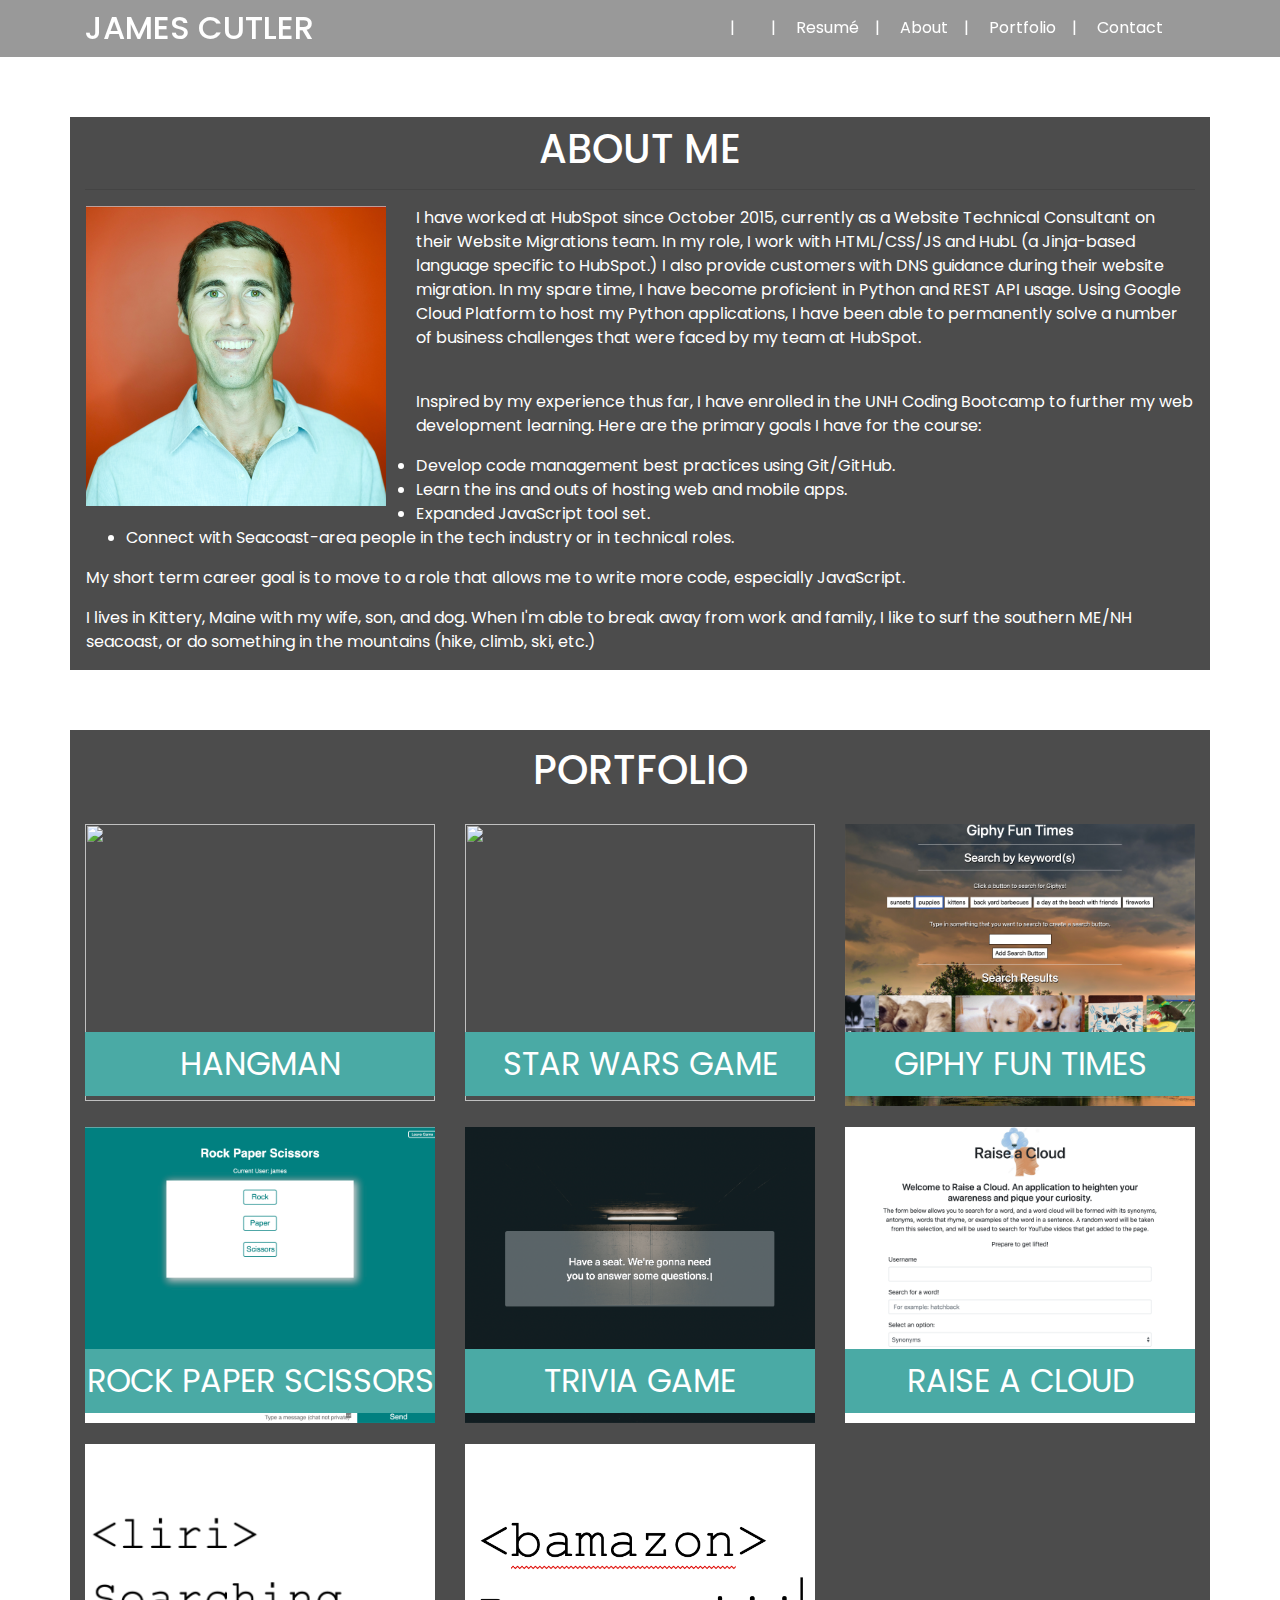
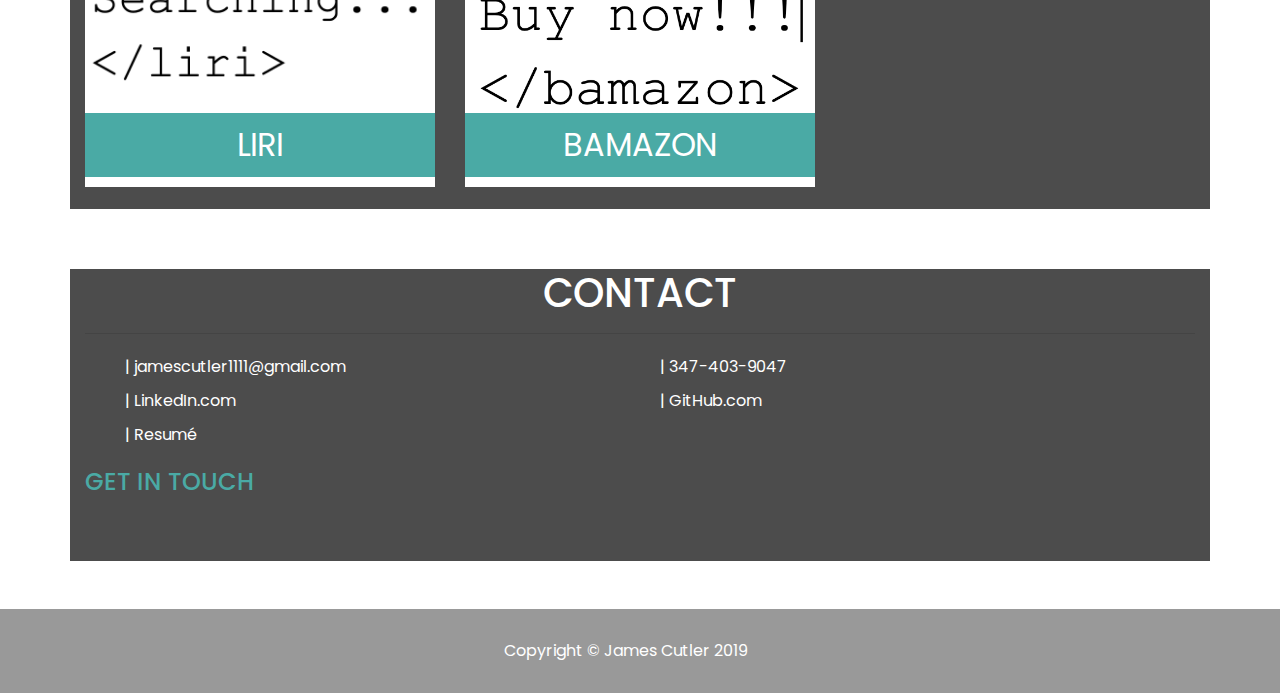
==== index.html @ b5c74476 "Merge pull request #21 from jcutlah/portfolio-v2" ====
<!DOCTYPE html>
<html>
<head>
    <meta charset="utf-8">
    <meta http-equiv="X-UA-Compatible" content="IE=edge">
    <title>James Cutler's Web Development Portfolio</title>
    <meta name="viewport" content="width=device-width, initial-scale=1">
    <link rel="stylesheet" href="https://maxcdn.bootstrapcdn.com/bootstrap/4.0.0/css/bootstrap.min.css">
    <link rel="stylesheet" href="https://use.fontawesome.com/releases/v5.8.2/css/all.css" integrity="sha384-oS3vJWv+0UjzBfQzYUhtDYW+Pj2yciDJxpsK1OYPAYjqT085Qq/1cq5FLXAZQ7Ay" crossorigin="anonymous">
    <link rel="stylesheet" type="text/css" media="screen" href="assets/css/style.css">
    <script src="assets/js/main.js"></script>
    <link rel="shortcut icon" href="assets/images/logoJC.png" />

</head>
<body>
    <div class="header-container">
        <div class="clearfix container">
            <div class="page-center row justify-content-between align-items-center">
                <div class="brand-name col-md-auto">
                    <h2 class="slideInLeft text-white text-center text-md-left">
                        James Cutler
                    </h2>
                </div>
                <div class="header-menu-wrapper clearfix col-md-auto float-right">
                    <nav class="navbar navbar-expand-lg navbar-light bg-transparent justify-content-between">
                        <div class="mobile-trigger">
                            <span id="mobile-trigger"><i class="fas fa-bars"></i></span>
                        </div>
                        <div class="navbar-collapse justify-content-end" id="navbarSupportedContent">
                            <ul class="header-menu clearfix nav justify-content-center">
                                <li class="menu-item nav-item">
                                    <a class='nav-link text-white' href="https://github.com/jcutlah" target="_blank"><i class="fas fa-code-branch"></i></a>
                                </li>
                                <li class="menu-item nav-item">
                                    <a class='nav-link text-white' href="https://www.linkedin.com/in/jamespcutler/" target="_blank"><i class="fab fa-linkedin"></i></a>
                                </li>
                                <li class="menu-item nav-item">
                                    <a class="nav-link text-white" href="assets/documents/JamesPCutlerResume.pdf" target="_blank">Resumé</a>
                                </li>
                                <li class="menu-item nav-item">
                                    <a class="nav-link text-white" href="#about">About</a>
                                </li>
                                <li class="menu-item nav-item">
                                    <a class="nav-link text-white" href="#portfolio">Portfolio</a>
                                </li>
                                <li class="menu-item nav-item">
                                    <a class="nav-link text-white" href="#contact">Contact</a>
                                </li>
                            </ul>
                        </div>
                    </nav>
                </div> 
            </div>
        </div>
    </div>

    <div class="body-container container">
        <div class="page-center row">
            <div class="main-content-header col text-center text-white pt-2">
                <h1 class="slideInRight text-white">About Me</h1><hr>
            </div>
            <div class="w-100"></div>
            <div class="main-content clearfix col-sm-12 pl-3 pr-3">
                <p class="about-description">
                    <img src="assets/images/jamesCutlerRedProfile.png">I have worked at HubSpot since October 2015, currently as a Website Technical Consultant on their Website Migrations team. In my role, I work with HTML/CSS/JS and HubL (a Jinja-based language specific to HubSpot.) I also provide customers with DNS guidance during their website migration. In my spare time, I have become proficient in Python and REST API usage. Using Google Cloud Platform to host my Python applications, I have been able to permanently solve a number of business challenges that were faced by my team at HubSpot. 
                </p><br>
                <p class="about-description">
                    Inspired by my experience thus far, I have enrolled in the UNH Coding Bootcamp to further my web development learning. Here are the primary goals I have for the course:
                    <ul class="fun-facts">
                        <li>Develop code management best practices using Git/GitHub.</li>
                        <li>Learn the ins and outs of hosting web and mobile apps.</li>
                        <li>Expanded JavaScript tool set.</li>
                        <li>Connect with Seacoast-area people in the tech industry or in technical roles.</li>
                    </ul>
                    
                </p>
                <p class="about-description">
                    My short term career goal is to move to a role that allows me to write more code, especially JavaScript.
                </p>
                <p class="about-description">
                    I lives in Kittery, Maine with my wife, son, and dog. When I'm able to break away from work and family, I like to surf the southern ME/NH seacoast, or do something in the mountains (hike, climb, ski, etc.)
                </p>
            </div>
        </div>
    </div>
    <div class="body-container container" id="portfolio">
        <div class="page-center row">
            <div class="main-content clearfix">
                <div class="col text-center">
                    <h1 class="slideInLeft mt-3">Portfolio</h1>
                </div>
                <div class="w-100"></div>
                <div class="portfolio-listing-wrapper col">
                    <div class="row">
                        <div class="col-md-6 col-sm-12 col-lg-4  portfolio-item-wrapper">
                            <a class="github-link" href="https://github.com/jcutlah/Word-Guess-Game" target="blank"><i class="fas fa-code-branch"></i></a>
                            <a href="https://jcutlah.github.io/Word-Guess-Game" target="blank">
                                <img src="assets/images/hangman.png" >
                                <div class="portfolio-label-wrapper"><h2 class="portfolio-label">Hangman</h2></div>
                            </a>
                        </div>
                        <div class="col-md-6 col-sm-12 col-lg-4  portfolio-item-wrapper">
                            <a class="github-link" href="https://github.com/jcutlah/star-wars-rpg" target="blank"><i class="fas fa-code-branch"></i></a>
                            <a href="https://jcutlah.github.io/star-wars-rpg" target="blank">
                                <img src="assets/images/starWars.png" >
                                <div class="portfolio-label-wrapper"><h2 class="portfolio-label">Star Wars Game</h2></div>
                            </a>
                        </div>
                        <div class="col-md-6 col-sm-12 col-lg-4  portfolio-item-wrapper">
                            <a class="github-link" href="https://github.com/jcutlah/giphy-fun-times" target="blank"><i class="fas fa-code-branch"></i></a>
                            <a href="https://jcutlah.github.io/giphy-fun-times/" target="blank">
                                <img src="assets/images/giphy.png" >
                                <div class="portfolio-label-wrapper"><h2 class="portfolio-label">Giphy Fun Times</h2></div>
                            </a>
                        </div>
                        <div class="col-md-6 col-sm-12 col-lg-4  portfolio-item-wrapper">
                            <a class="github-link" href="https://github.com/jcutlah/rock-paper-scissors" target="blank"><i class="fas fa-code-branch"></i></a>
                            <a href="https://jcutlah.github.io/rock-paper-scissors" target="blank">
                                <img src="assets/images/rockPaperScissors.png" >
                                <div class="portfolio-label-wrapper"><h2 class="portfolio-label">Rock Paper Scissors</h2></div>
                            </a>
                        </div>
                        <div class="col-md-6 col-sm-12 col-lg-4  portfolio-item-wrapper">
                                <a class="github-link" href="https://github.com/jcutlah/trivia-game" target="blank"><i class="fas fa-code-branch"></i></a>
                            <a href="https://jcutlah.github.io/trivia-game" target="blank">
                                <img src="assets/images/trivia.png" >
                                <div class="portfolio-label-wrapper"><h2 class="portfolio-label">Trivia Game</h2></div>
                            </a>
                        </div>
                        <div class="col-md-6 col-sm-12 col-lg-4  portfolio-item-wrapper">
                            <a class="github-link" href="https://github.com/jcutlah/raise-a-cloud" target="blank"><i class="fas fa-code-branch"></i></a>
                            <a href="https://jcutlah.github.io/raise-a-cloud" target="blank">
                                <img src="assets/images/raiseacloud.png" >
                                <div class="portfolio-label-wrapper"><h2 class="portfolio-label">Raise a Cloud</h2></div>
                            </a>
                        </div>
                        <div class="col-md-6 col-sm-12 col-lg-4  portfolio-item-wrapper">
                            <a class="github-link" href="https://github.com/jcutlah/liri" target="blank"><i class="fas fa-code-branch"></i></a>
                            <a href="javascript:;">
                                <img src="assets/images/liri.png" >
                                <div class="portfolio-label-wrapper"><h2 class="portfolio-label">Liri</h2></div>
                            </a>
                        </div>
                        <div class="col-md-6 col-sm-12 col-lg-4  portfolio-item-wrapper">
                            <a class="github-link" href="https://github.com/jcutlah/bamazon" target="blank"><i class="fas fa-code-branch"></i></a>
                            <a href="javascript:;">
                                <img src="assets/images/bamazon.png" >
                                <div class="portfolio-label-wrapper"><h2 class="portfolio-label">Bamazon</h2></div>
                            </a>
                        </div>
                    </div>
                </div>
            </div>
        </div>
    </div>
    <div class="body-container container" id="#contact">
        <div class="page-center row">
            <div class="main-content clearfix col pb-5">
                <h1 class="slideInRight text-center">Contact</h1><hr>
                <ul class="clearfix contact-list">
                    <li>
                        <a href="mailto:jamescutler1111@gmail.com"><i class="far fa-envelope"></i>  | jamescutler1111@gmail.com</a></li>
                    <li><a href="tel:3474039047"><i class="fas fa-phone"></i>  | 347-403-9047</a></li>
                    <li>
                        <a href="https://www.linkedin.com/in/jamespcutler/"><i class="fab fa-linkedin-in"></i>  | LinkedIn.com</a>
                    </li>
                    <li>
                        <a href="https://github.com/jcutlah" target="_blank"><i class="fas fa-code-branch"></i>  | GitHub.com</a>
                    </li>
                    <li>
                        <a href="assets/documents/JamesPCutlerResume.pdf" target="_blank"><i class="far fa-file"></i>  | Resumé</a>
                    </li>
                </ul>
                <h4>Get In Touch</h4></p>
                <!--[if lte IE 8]>
                <script charset="utf-8" type="text/javascript" src="//js.hsforms.net/forms/v2-legacy.js"></script>
                <![endif]-->
                <script charset="utf-8" type="text/javascript" src="//js.hsforms.net/forms/v2.js"></script>
                <script>
                hbspt.forms.create({
                    portalId: "1724844",
                    formId: "47d31aef-4a0e-4178-8632-2d504a052436"
                });
                </script>
                <!-- <form method="GET" class='contact-form'>
                    <div class="field form-group">
                        <label class="text-white" for="name">Name</label>
                        <input class="form-control" type="text" name="name" >
                    </div>
                    <div class="field form-group">
                        <label class="text-white" for="email">Email</label>
                        <input class="form-control" type="email" name="email" >
                    </div>
                    <div class="field form-group">
                        <label class="text-white" for="message">Message</label>
                        <textarea class="form-control" name="message" rows="5"></textarea>
                    </div>
                    <button class="btn btn-danger btn-block mt-2" type="submit">Submit</button>
                </form> -->
            </div>
        </div>
    </div>
    <div class="footer mt-5">
        <div class="row justify-content-center align-items-center">
            <div class="col-auto">
                <p class="text-white">
                    Copyright © James Cutler 2019
                </p>
            </div>
        </div>
    </div>
</body>
</html>
---- assets/css/style.css ----
@import url('https://fonts.googleapis.com/css?family=Poppins|Roboto+Slab&display=swap');
@keyframes slideInLeft {
    0% {
      right: -700px;
      opacity: 0;
    }
    25% {
        opacity: .25;
    }
    50% {
        opacity: .5;
    }
    75% {
        opacity: .75;
    }
    100% {
      right: 0;
      opacity: 1;
    }
  }
  @keyframes slideInRight {
    0% {
      left: -700px;
      opacity: 0;
    }
    25% {
        opacity: .25;
    }
    50% {
        opacity: .5;
    }
    75% {
        opacity: .75;
    }
    100% {
      left: 0;
      opacity: 1;
    }
  }

html, body {
    min-height: calc(100vh);
}
* {
    /* color: #777; */
    /* font-family: 'Arial', 'Helvetica Neue', Helvetica, sans-serif;*/
    font-family: 'Poppins', serif;
    transition: all .5s ease;
}
h1, h2, h3, h4, h5, h6 {
    font-family: 'Poppins', sans-serif;
    color: #4aaaa5;
    text-transform: uppercase;
}
a:hover {
    text-shadow: 1px 0 #4aaaa5;
    transition: text-shadow .2s ease;
    cursor: pointer;
}
body {
    margin: 0;
    background-image:  url("../images/slate.jpg");
    background-size: cover;
    display: flex;
    flex-direction: column;
}
.body-container {
    flex: 1 0 auto;
    
    margin-top: 60px;
}
.body-container > .row {
    background: rgba(0,0,0,.7);
}
.slideInLeft {
    animation: slideInLeft 1s ease;
    position: relative;
}
.slideInRight {
    animation: slideInRight 1s ease;
    position: relative;
}
.header-container {
    background-color: rgba(0,0,0,.4);
    position: sticky;
    position: -webkit-sticky;
    top: 0;
    z-index: 999;
    padding: .5rem 0;
}
.header-container.sticky {
    background: #fff;
}
.header-container.sticky .brand-name h2,
.header-container.sticky ul.header-menu li a,
.header-container.sticky .menu-item .nav-link i.fas {
    color: #8b8a8a!important;
}
.header-menu-wrapper {
    
}
.header-menu {
}
.header-menu li+li::before {
    content: "|";
    color: #fff;
}
.sticky .header-menu li+li::before {
    color: #8b8a8a;
}
.header-menu .nav-item .nav-link {
    display: inline-block;
    padding: 0;
    margin: 0 1rem;
    border-bottom: 1px solid transparent;
}
.header-menu .nav-item:hover .nav-link {
    border-color: inherit;
}
.menu-item .nav-link i.fas {
    color: #fff;
}
.brand-name {
    
    
}
.brand-name h2 {
    margin: 0;
}
p.about-description {
    color: #fff;
}
.fun-facts li {
    color: #fff;
}

.main-content {

}
.main-content h1 {
    color: #fff;
}
.about-description img {
    max-width: 300px;
    float: left;
    margin: 0 30px 4px 0;
}
.portfolio-listing-wrapper {
    margin-top: 30px;
}
.portfolio-item-wrapper {
    overflow: hidden;
    margin-bottom: 15px;
    position: relative;
}
.portfolio-item-wrapper img {
    object-fit: cover;
    position: relative;
    width: 100%;
    height: 98%;
}
.portfolio-item-wrapper:nth-child(3n+1), .portfolio-item-wrapper:nth-child(3n+2) {
}
.portfolio-label-wrapper {
    position: relative;
    
}
.portfolio-item-wrapper .portfolio-label {
    position: absolute;
    bottom: 10px;
    width: 100%;
    background: #4aaaa5;
    margin: 0;
    padding: 13px 0;
    text-align: center;
    color: #fff;
    font-weight: normal;
}

.footer {
    background-color: rgba(0,0,0,.4);
    padding: 30px 0;
}
.footer p {
    margin: 0;
}
.footer .row {
    max-width: 100%;
}
input.hs-input, text-area.hs-input {
    color: #fff;
    font-size: 20px;
}
input.hs-input {
    text-align: center;
}
.contact-list {
    list-style: none;
    color: #fff;
    
}
.contact-list li a {
    color: #fff;
    text-decoration: none;
}
a.github-link {
    position: absolute;
    padding: 5px 8px;
    top: 0;
    left: 25px;
    z-index: 3;
    top: 5px;
    text-decoration: none;
    color: #fff;
    background: rgba(0,0,0,0.5);
    opacity: 0;
}
.portfolio-item-wrapper:hover a.github-link {
    opacity: 1;
}
#mobile-trigger {
    color: #fff;
    font-size: 34px;
}
.mobile-trigger {
    width: 100%;
    text-align: center;
    display: none;

}
#mobile-trigger:hover {
    cursor:pointer;
}
.sticky #mobile-trigger {
    color: #ccc;
}

.contact-list li {
    width: 50%;
    float: left;
    padding: 5px 0;
}

/* ################  MEDIA QUERIES ################ */
@media (max-width: 1200px) {
    ::-webkit-scrollbar {
        display: none;
    }
}
@media (max-width: 992px) {
    .brand-name,
    .header-menu-wrapper {
        margin: 0 auto;
    }
    .portfolio-item-wrapper a.github-link {
        opacity: 1;
    }

    

}
@media (max-width: 768px) {
    .main-content img {
        max-width: 100%;
        width: 100%;
    }
    .portfolio-item-wrapper {
        width: 100%;
        float: none;
        display: block;
        margin-bottom: 25px;
    }
    .contact-list {
        padding: 0;
    }
    .contact-list li {
        width: 100%;
        float: left;
        text-align: center;
    }

    /* ### MOBILE MENU ### */

    .header-menu {
        display:none;
    }
    .mobile-trigger {
        display: block;
    }
    .mobile-menu .header-menu {
        display:block;
    }

    .mobile-menu li.menu-item.nav-item {
        width: 100%;
        padding: 10px 0;
    }
    .mobile-menu li.menu-item.nav-item+li.menu-item.nav-item {
        border-top: 1px solid #fff;
    }
    .mobile-menu li.menu-item.nav-item:before {
        content:"";
    }
    .mobile-menu .sticky li.menu-item.nav-item+li.menu-item.nav-item {
        border-top: 1px solid #ccc;
    }
    #mobile-trigger {
        display: inline-block;
    }
}
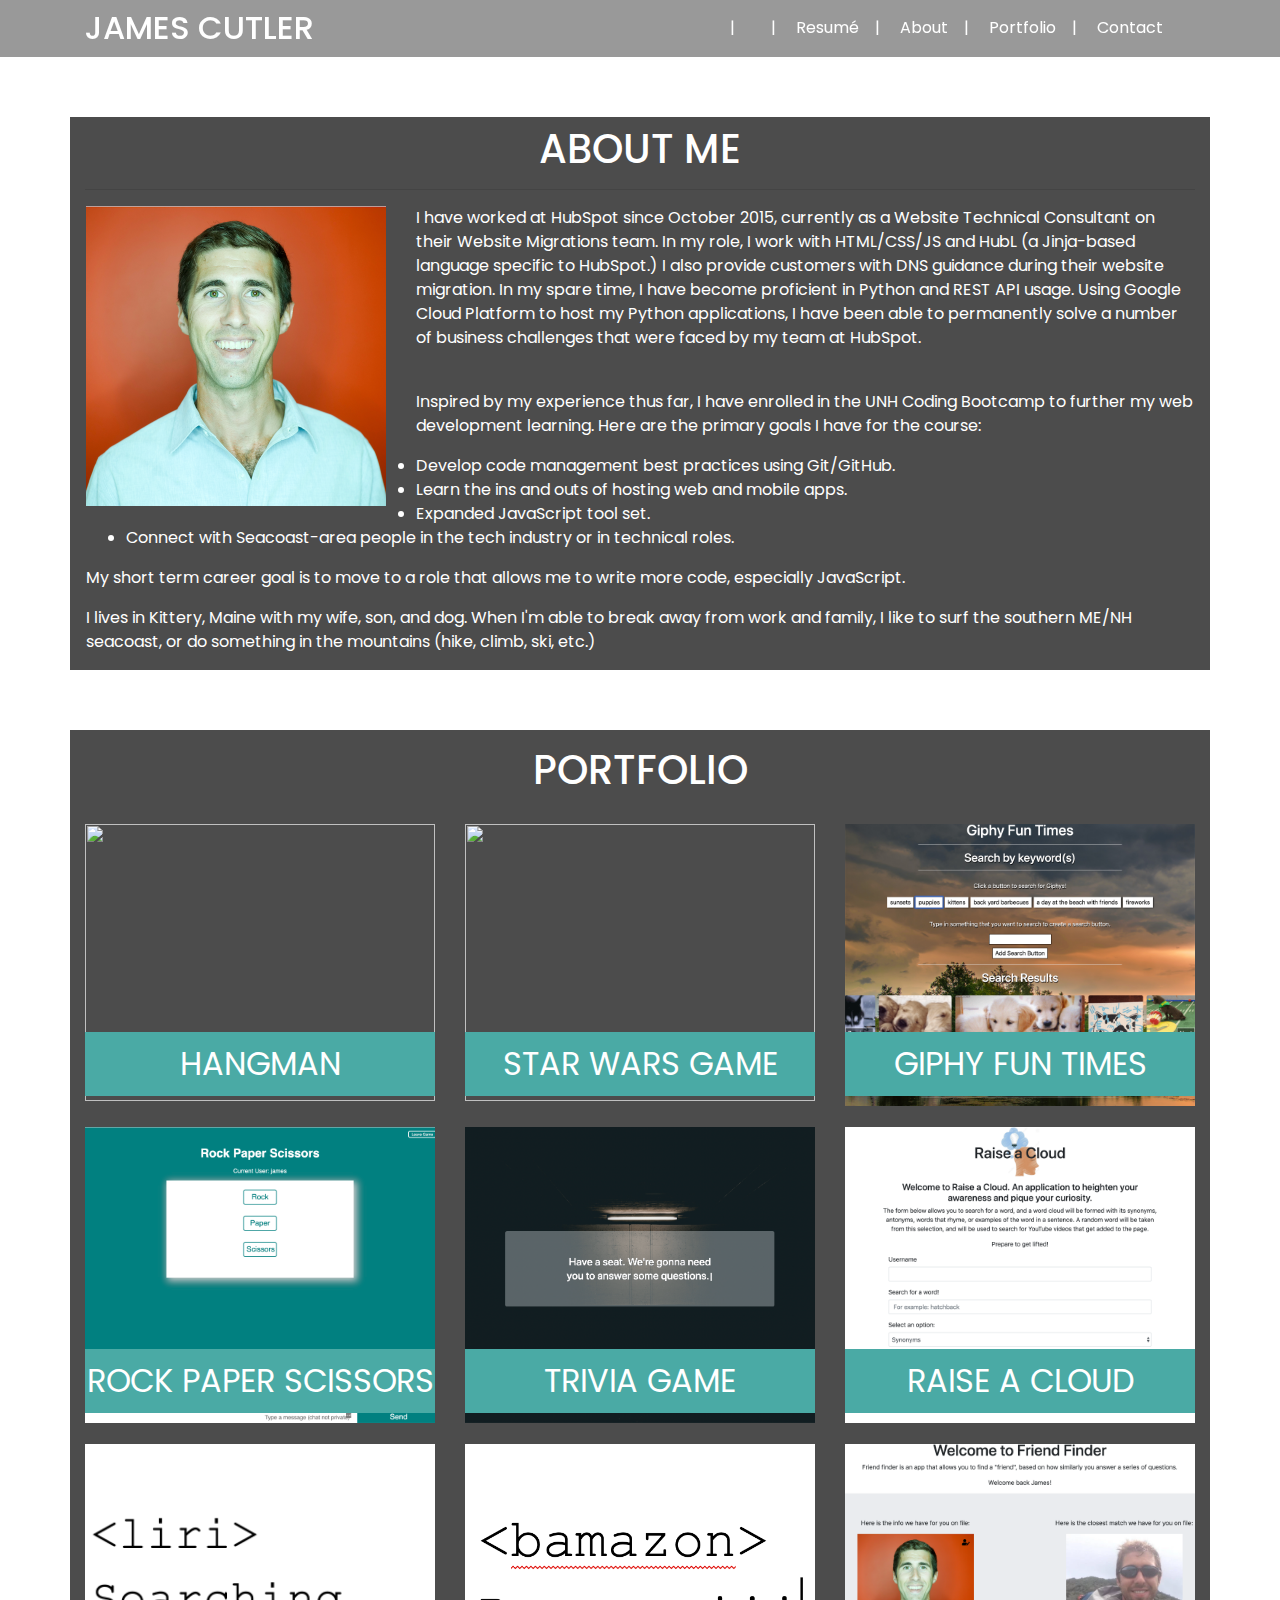
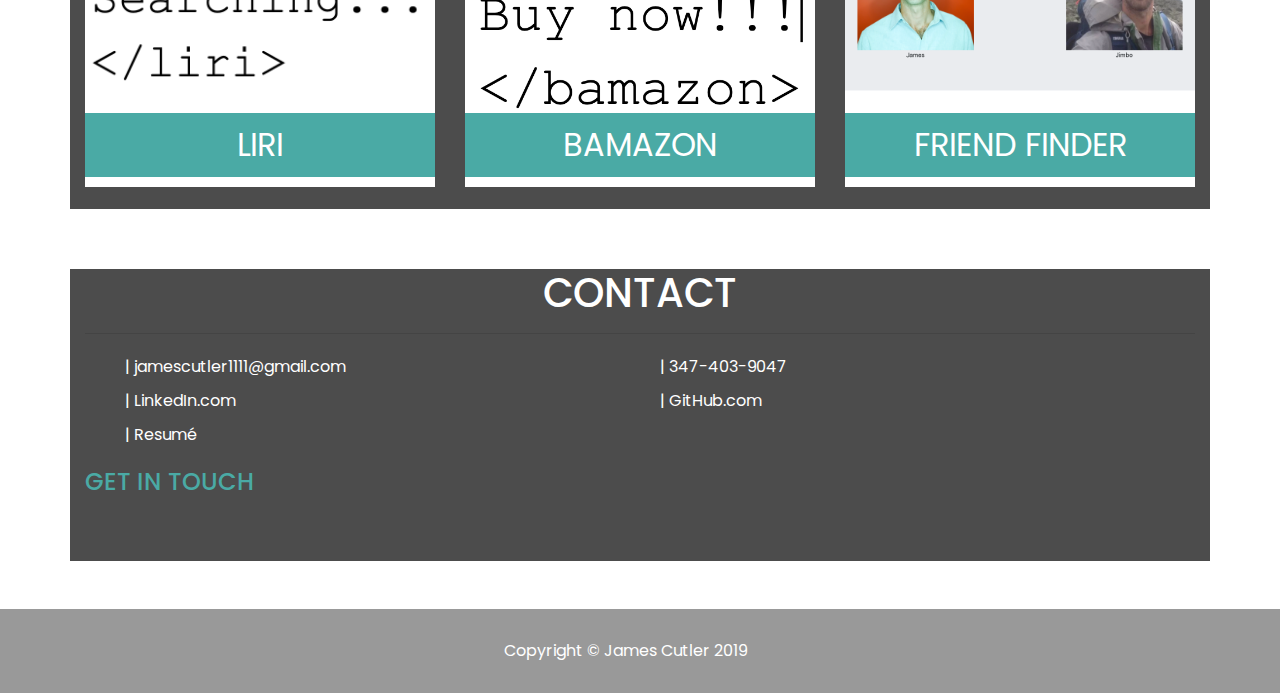
==== commit 980ed1ba: "Merge pull request #24 from jcutlah/portfolio-v2" ====
--- a/index.html
+++ b/index.html
@@ -54,7 +54,7 @@
         </div>
     </div>
 
-    <div class="body-container container">
+    <div class="body-container container" id="about">
         <div class="page-center row">
             <div class="main-content-header col text-center text-white pt-2">
                 <h1 class="slideInRight text-white">About Me</h1><hr>
@@ -148,12 +148,19 @@
                                 <div class="portfolio-label-wrapper"><h2 class="portfolio-label">Bamazon</h2></div>
                             </a>
                         </div>
+                        <div class="col-md-6 col-sm-12 col-lg-4  portfolio-item-wrapper">
+                            <a class="github-link" href="https://github.com/jcutlah/friend-finder" target="blank"><i class="fas fa-code-branch"></i></a>
+                            <a href="https://friend-findery.herokuapp.com/">
+                                <img src="assets/images/friendFinder.png" >
+                                <div class="portfolio-label-wrapper"><h2 class="portfolio-label">Friend Finder</h2></div>
+                            </a>
+                        </div>
                     </div>
                 </div>
             </div>
         </div>
     </div>
-    <div class="body-container container" id="#contact">
+    <div class="body-container container" id="contact">
         <div class="page-center row">
             <div class="main-content clearfix col pb-5">
                 <h1 class="slideInRight text-center">Contact</h1><hr>
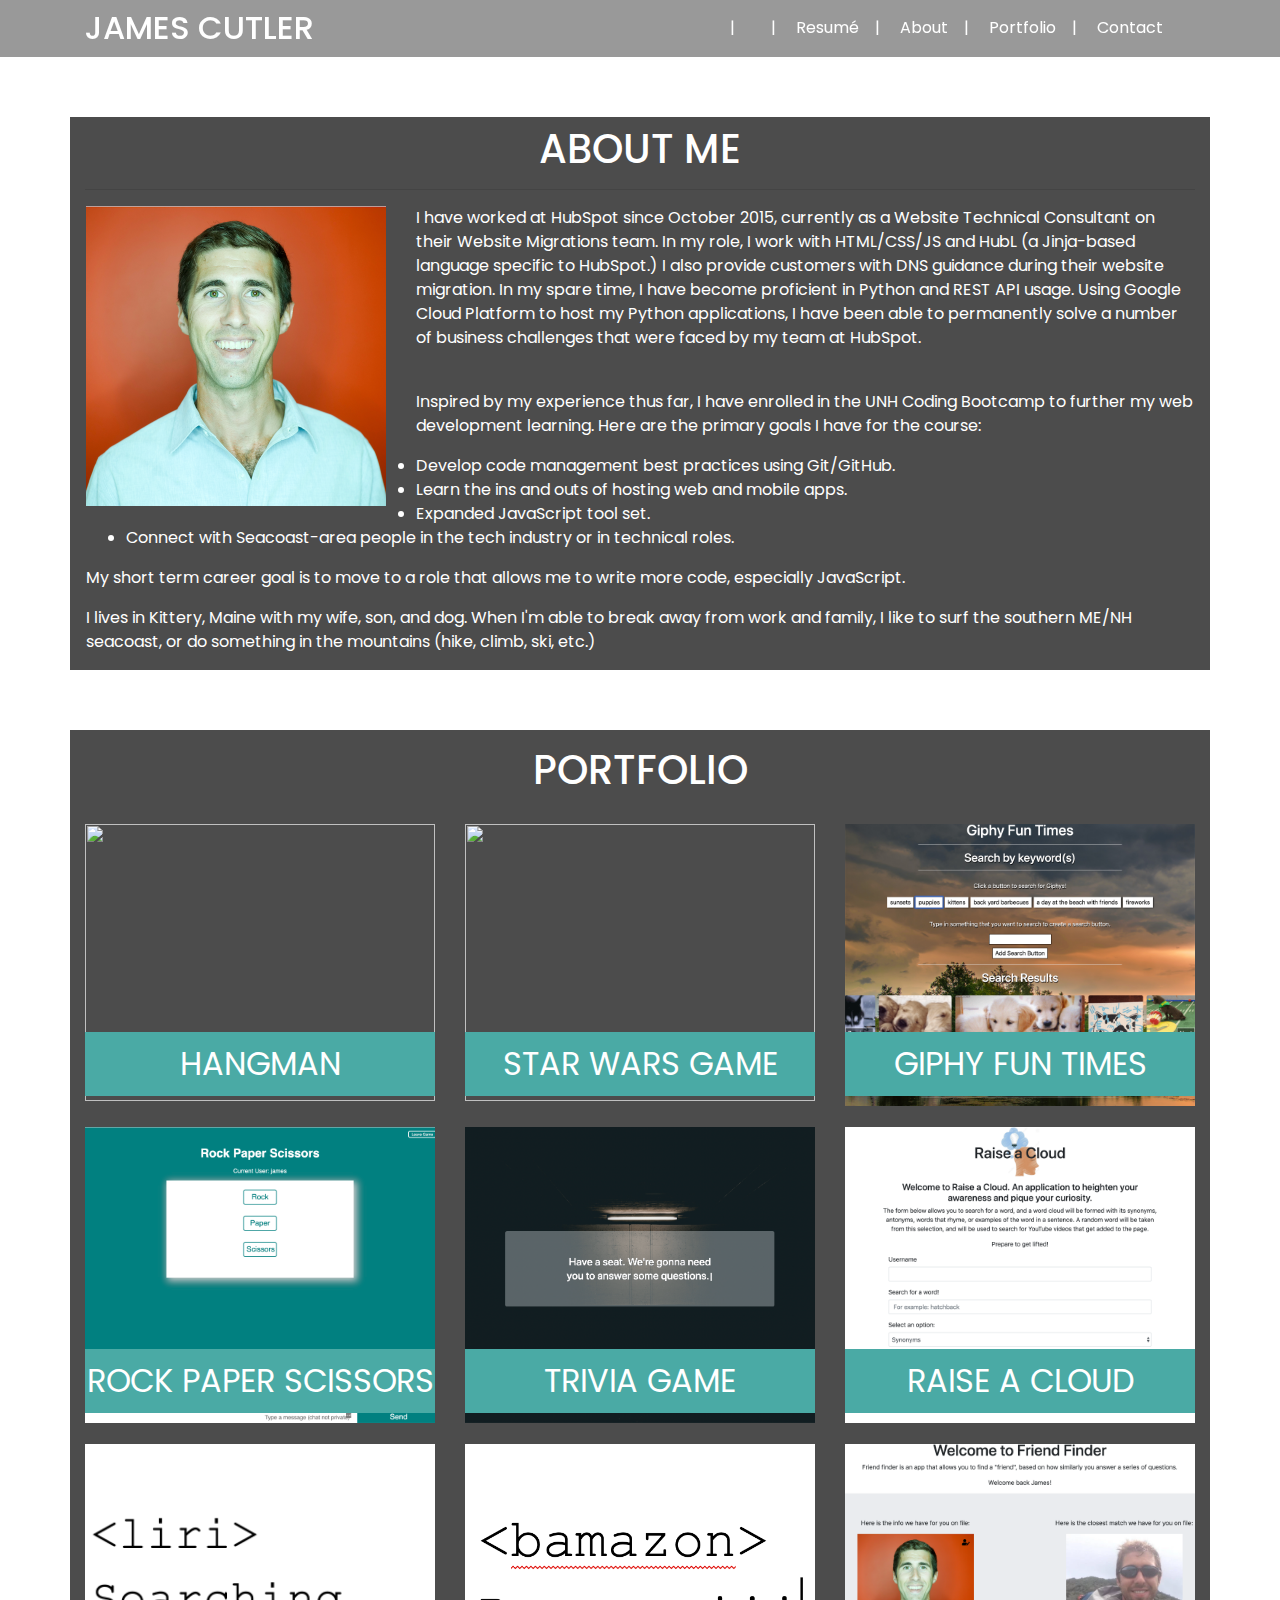
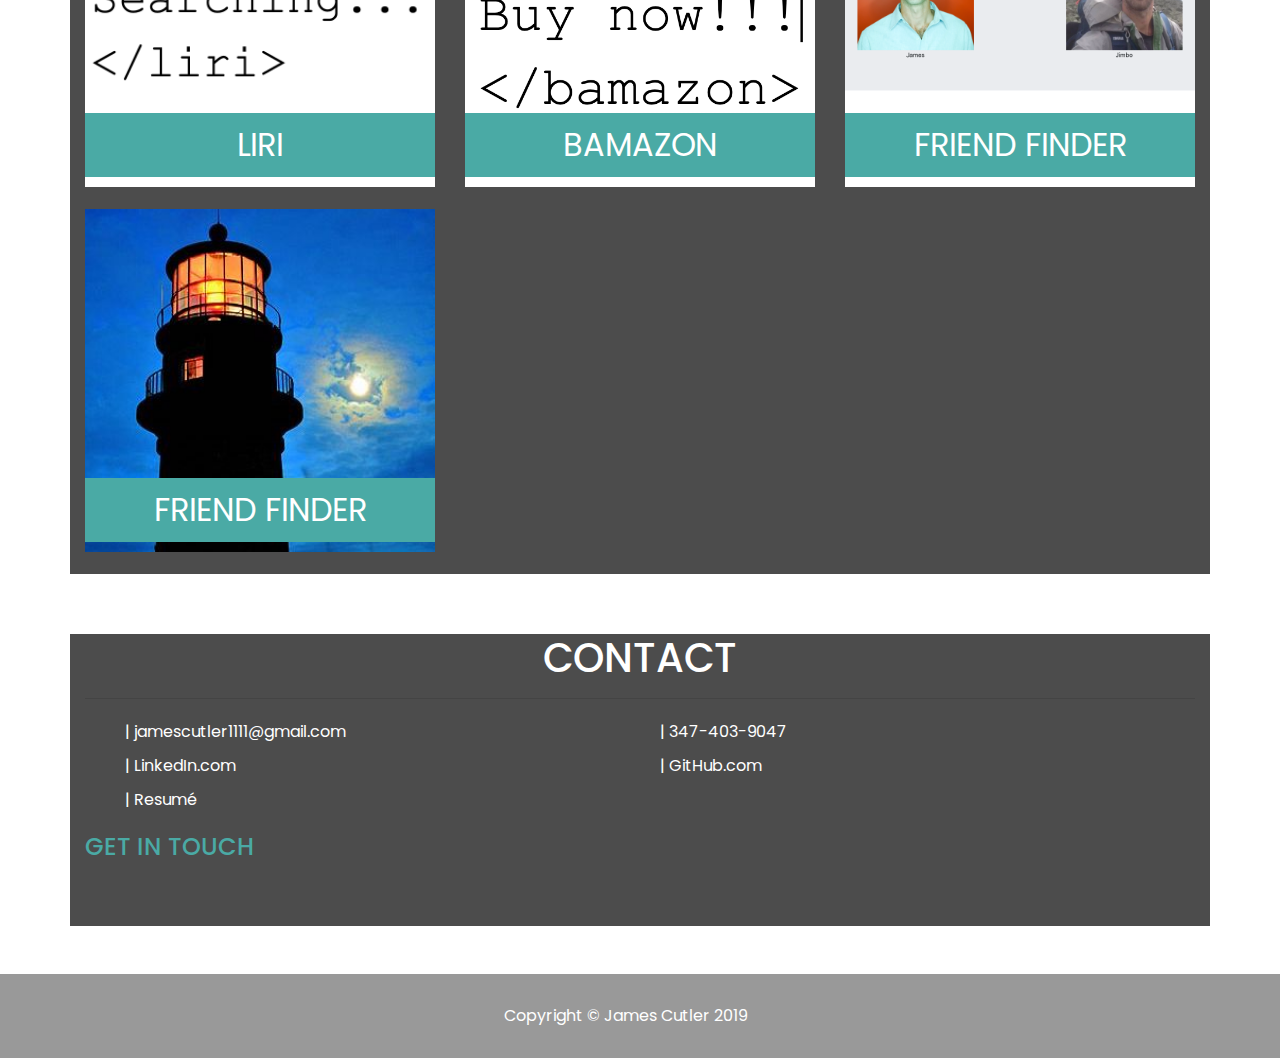
==== commit b6ff7c18: "new repo item" ====
--- a/index.html
+++ b/index.html
@@ -155,6 +155,13 @@
                                 <div class="portfolio-label-wrapper"><h2 class="portfolio-label">Friend Finder</h2></div>
                             </a>
                         </div>
+                        <div class="col-md-6 col-sm-12 col-lg-4  portfolio-item-wrapper">
+                            <a class="github-link" href="https://github.com/jcutlah/irrelevant-data" target="blank"><i class="fas fa-code-branch"></i></a>
+                            <a href="http://lighthouse-aficionado.herokuapp.com/">
+                                <img src="assets/images/330px-Gay_Head_Light_during_Winter_Solstice_2007.jpg" >
+                                <div class="portfolio-label-wrapper"><h2 class="portfolio-label">Friend Finder</h2></div>
+                            </a>
+                        </div>
                     </div>
                 </div>
             </div>
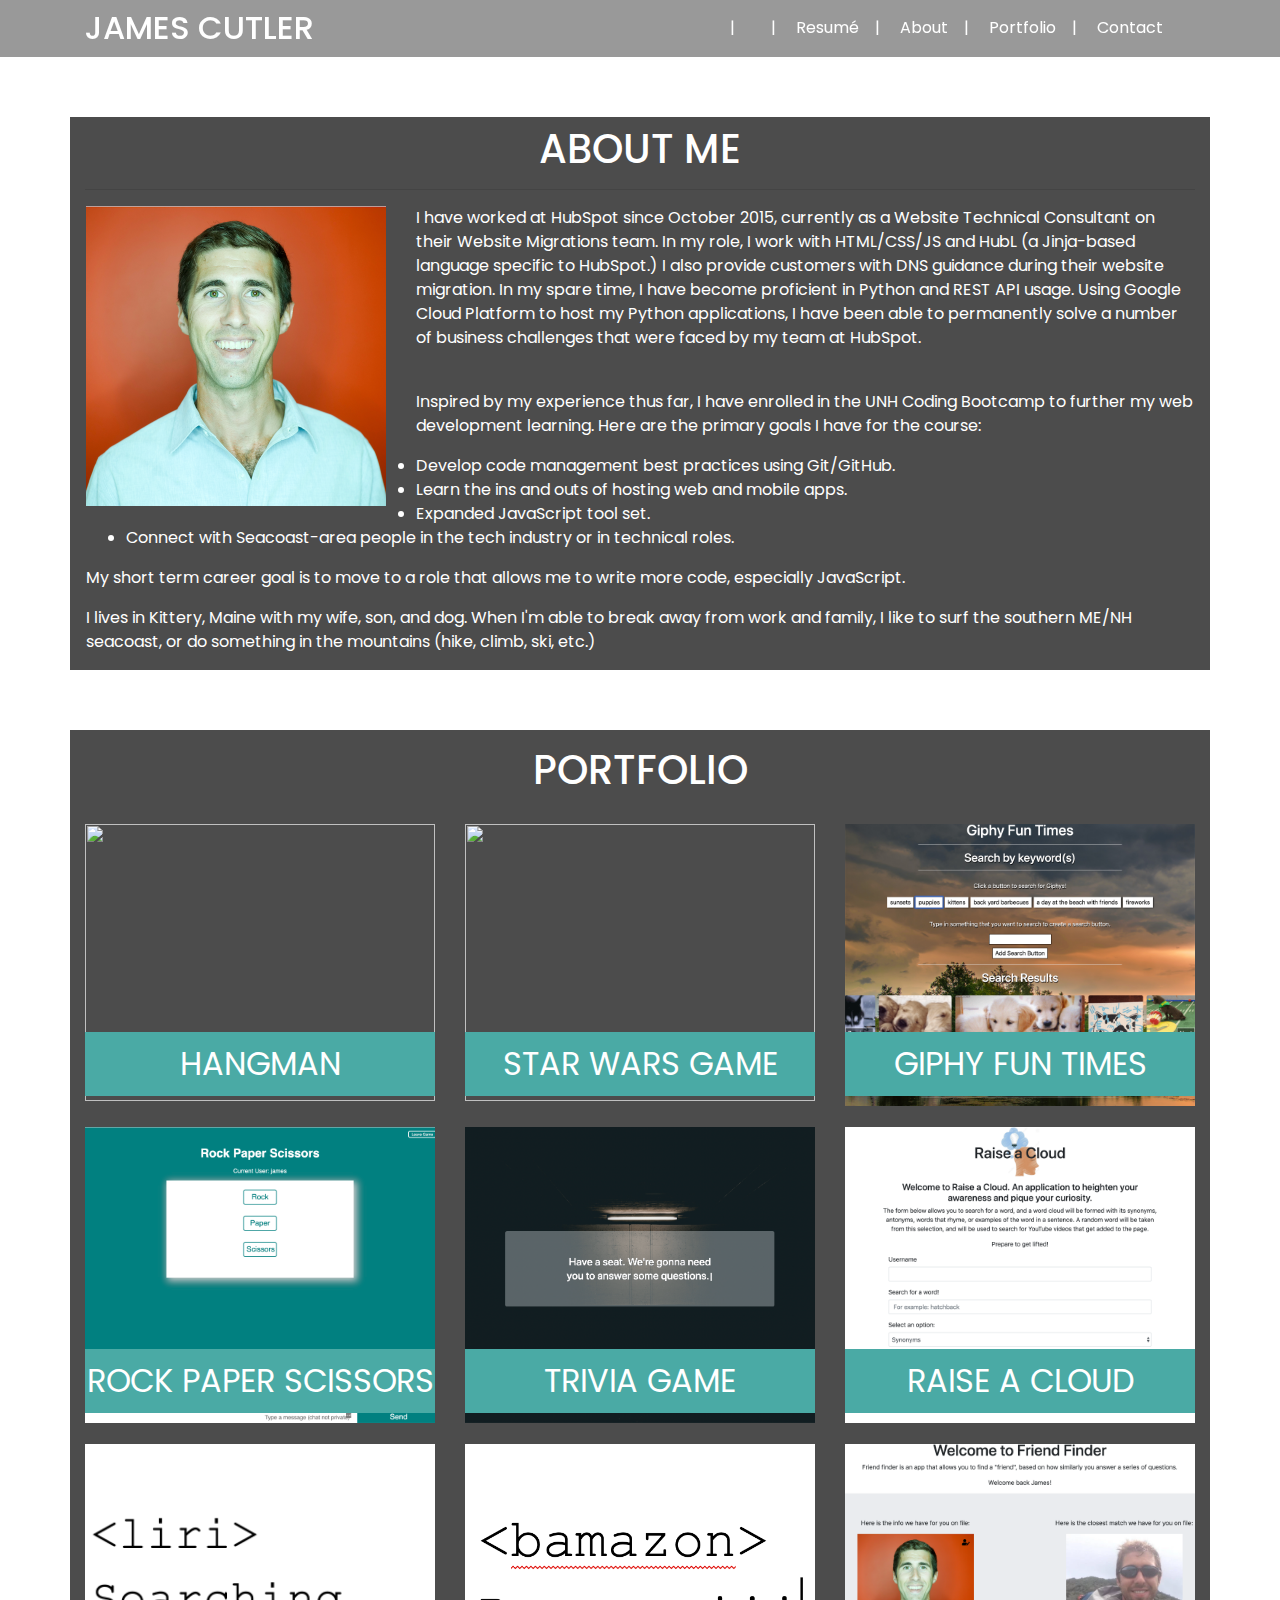
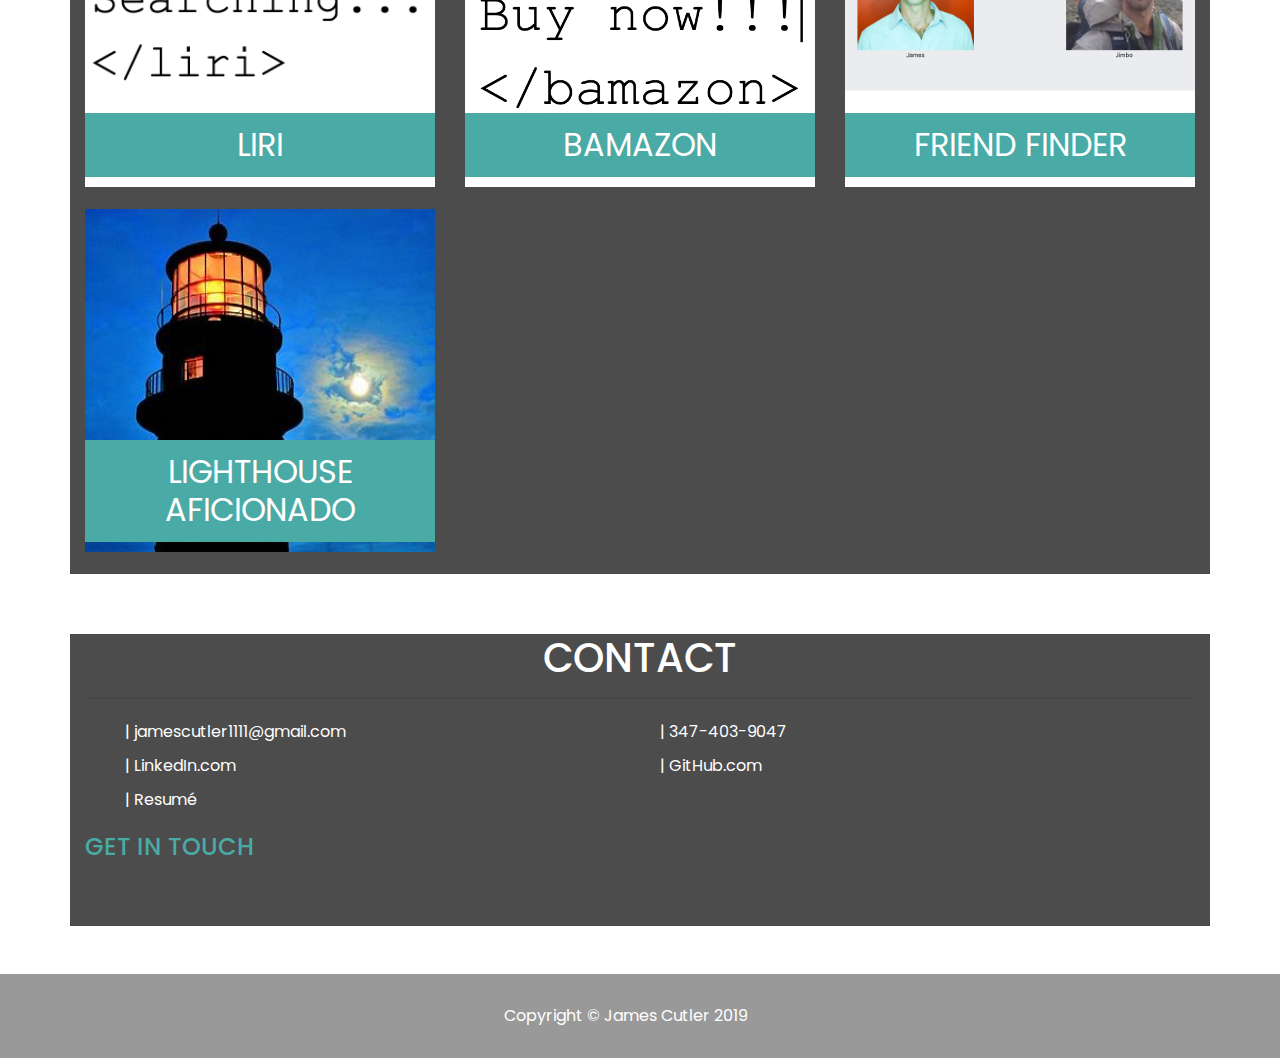
==== commit b9c29ed0: "title fix" ====
--- a/index.html
+++ b/index.html
@@ -159,7 +159,7 @@
                             <a class="github-link" href="https://github.com/jcutlah/irrelevant-data" target="blank"><i class="fas fa-code-branch"></i></a>
                             <a href="http://lighthouse-aficionado.herokuapp.com/">
                                 <img src="assets/images/330px-Gay_Head_Light_during_Winter_Solstice_2007.jpg" >
-                                <div class="portfolio-label-wrapper"><h2 class="portfolio-label">Friend Finder</h2></div>
+                                <div class="portfolio-label-wrapper"><h2 class="portfolio-label">Lighthouse Aficionado</h2></div>
                             </a>
                         </div>
                     </div>
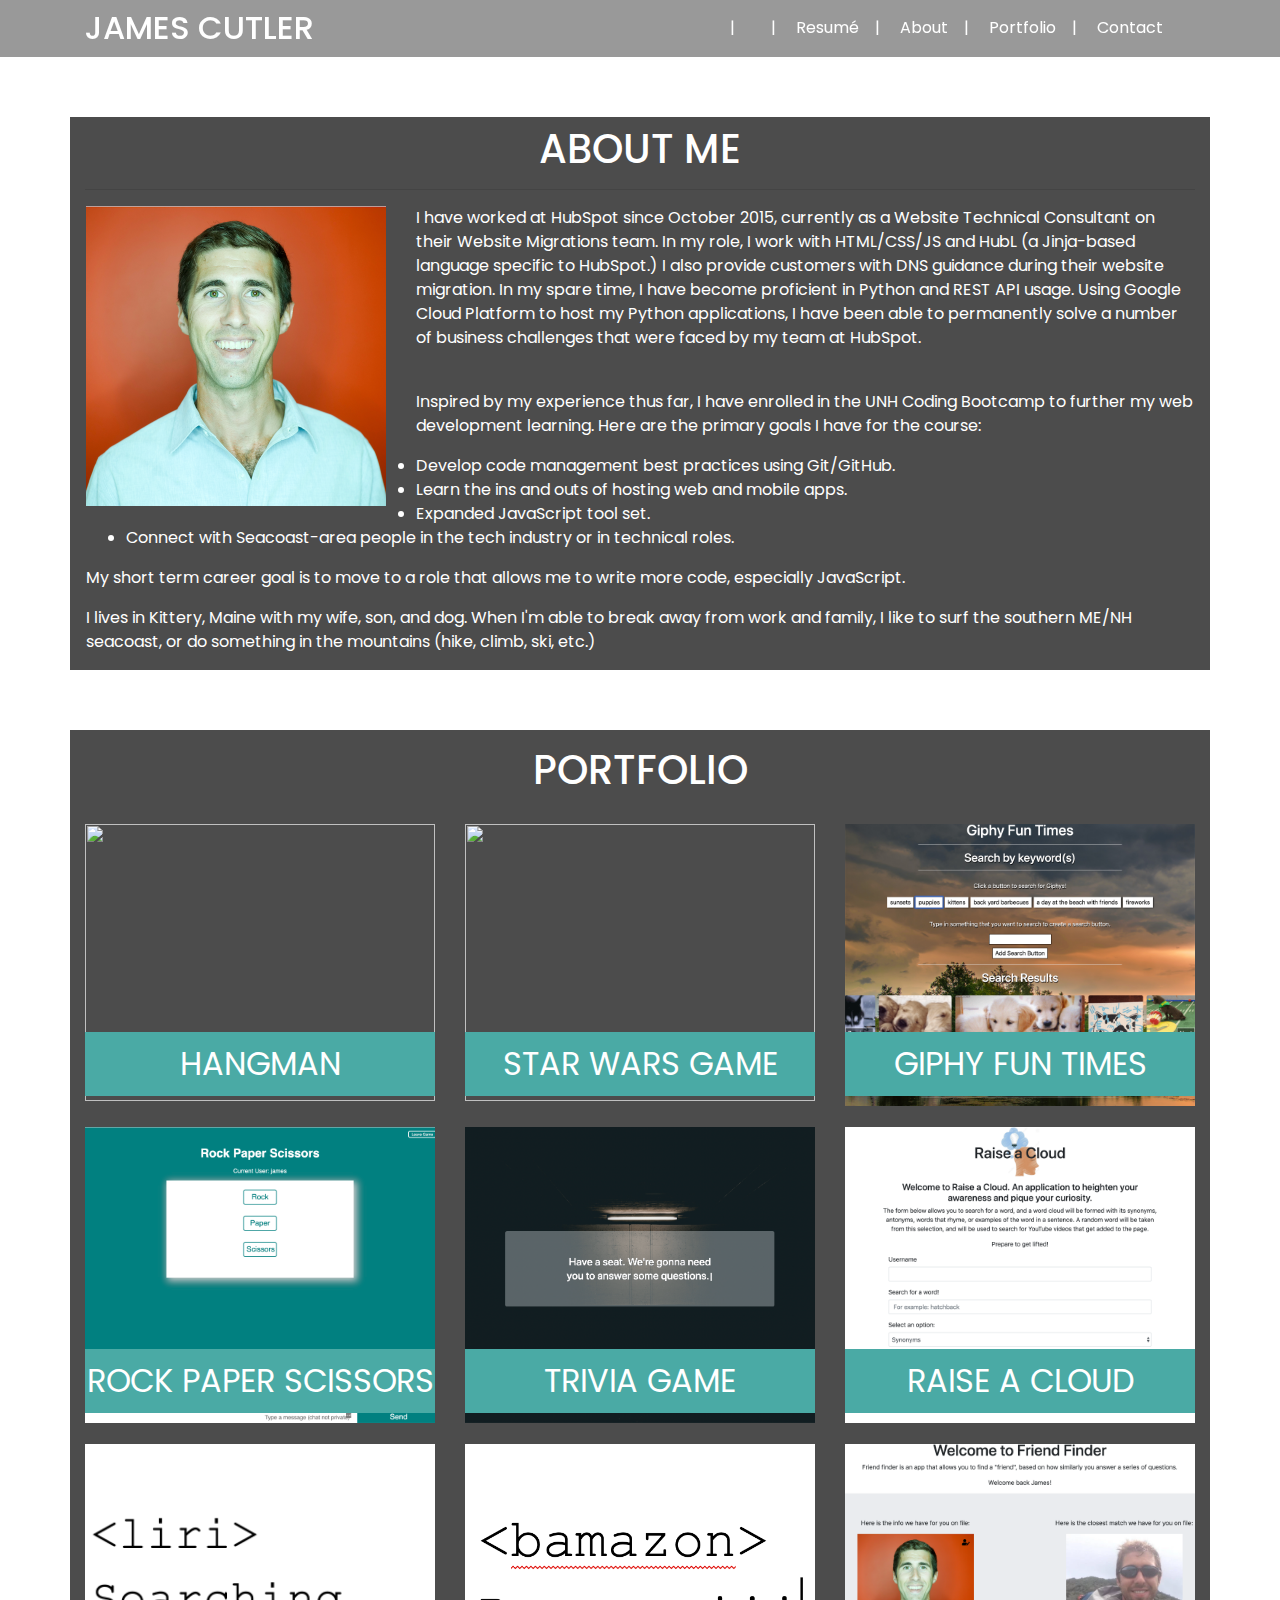
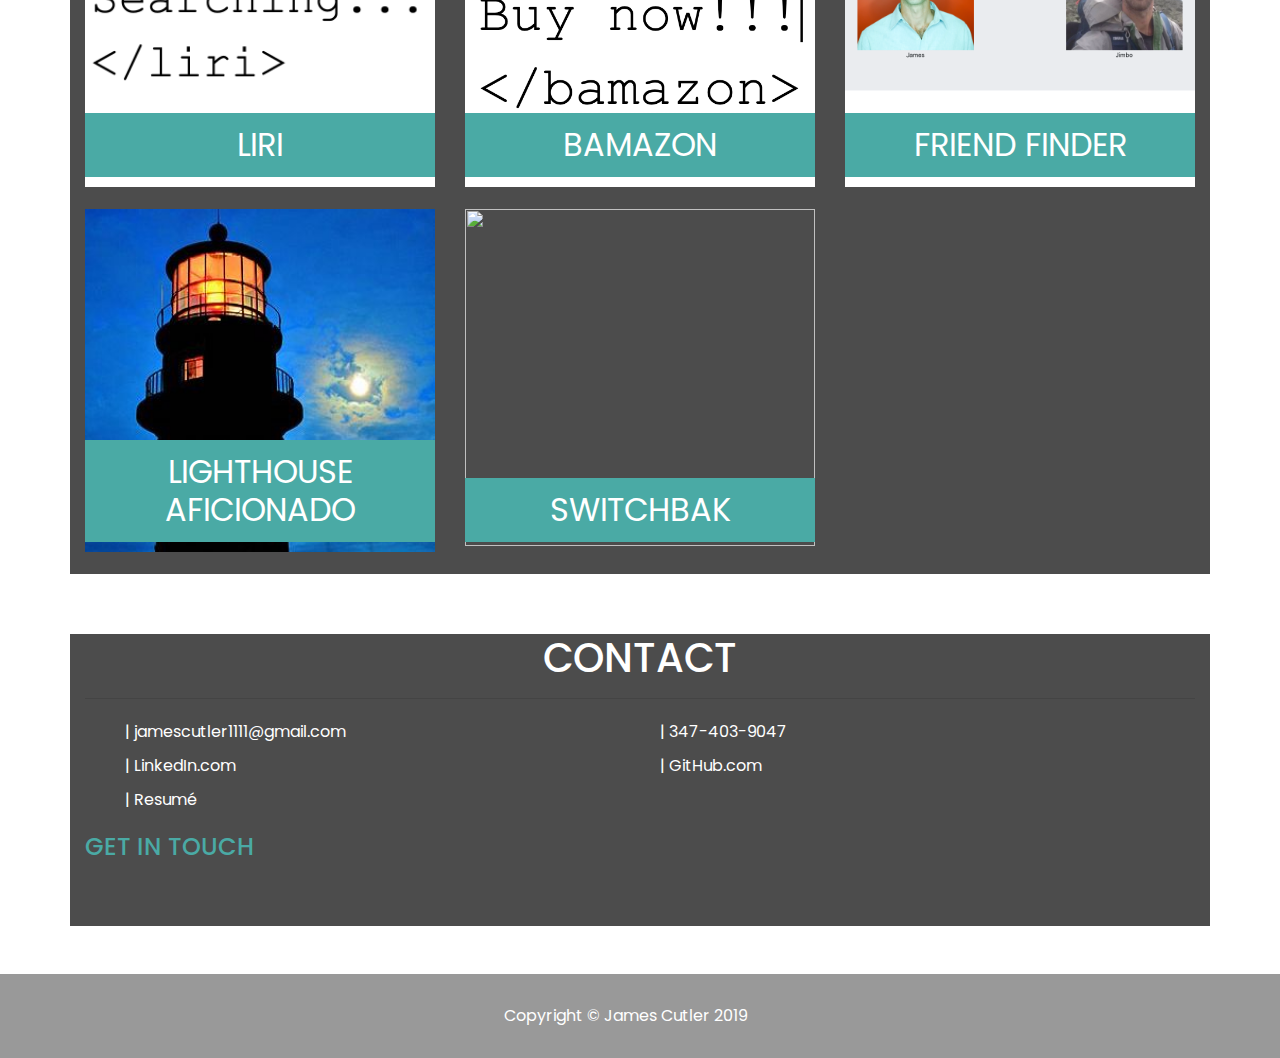
==== commit b2381795: "new resume" ====
--- a/index.html
+++ b/index.html
@@ -35,7 +35,7 @@
                                     <a class='nav-link text-white' href="https://www.linkedin.com/in/jamespcutler/" target="_blank"><i class="fab fa-linkedin"></i></a>
                                 </li>
                                 <li class="menu-item nav-item">
-                                    <a class="nav-link text-white" href="assets/documents/JamesPCutlerResume.pdf" target="_blank">Resumé</a>
+                                    <a class="nav-link text-white" href="assets/documents/JamesPCutlerResume1.pdf" target="_blank">Resumé</a>
                                 </li>
                                 <li class="menu-item nav-item">
                                     <a class="nav-link text-white" href="#about">About</a>
@@ -160,6 +160,13 @@
                             <a href="http://lighthouse-aficionado.herokuapp.com/">
                                 <img src="assets/images/330px-Gay_Head_Light_during_Winter_Solstice_2007.jpg" >
                                 <div class="portfolio-label-wrapper"><h2 class="portfolio-label">Lighthouse Aficionado</h2></div>
+                            </a>
+                        </div>
+                        <div class="col-md-6 col-sm-12 col-lg-4  portfolio-item-wrapper">
+                            <a class="github-link" href="https://github.com/jcutlah/hostelity" target="blank"><i class="fas fa-code-branch"></i></a>
+                            <a href="http://switchbak.herokuapp.com/">
+                                <img src="assets/images/hostelity.png" >
+                                <div class="portfolio-label-wrapper"><h2 class="portfolio-label">Switchbak</h2></div>
                             </a>
                         </div>
                     </div>
